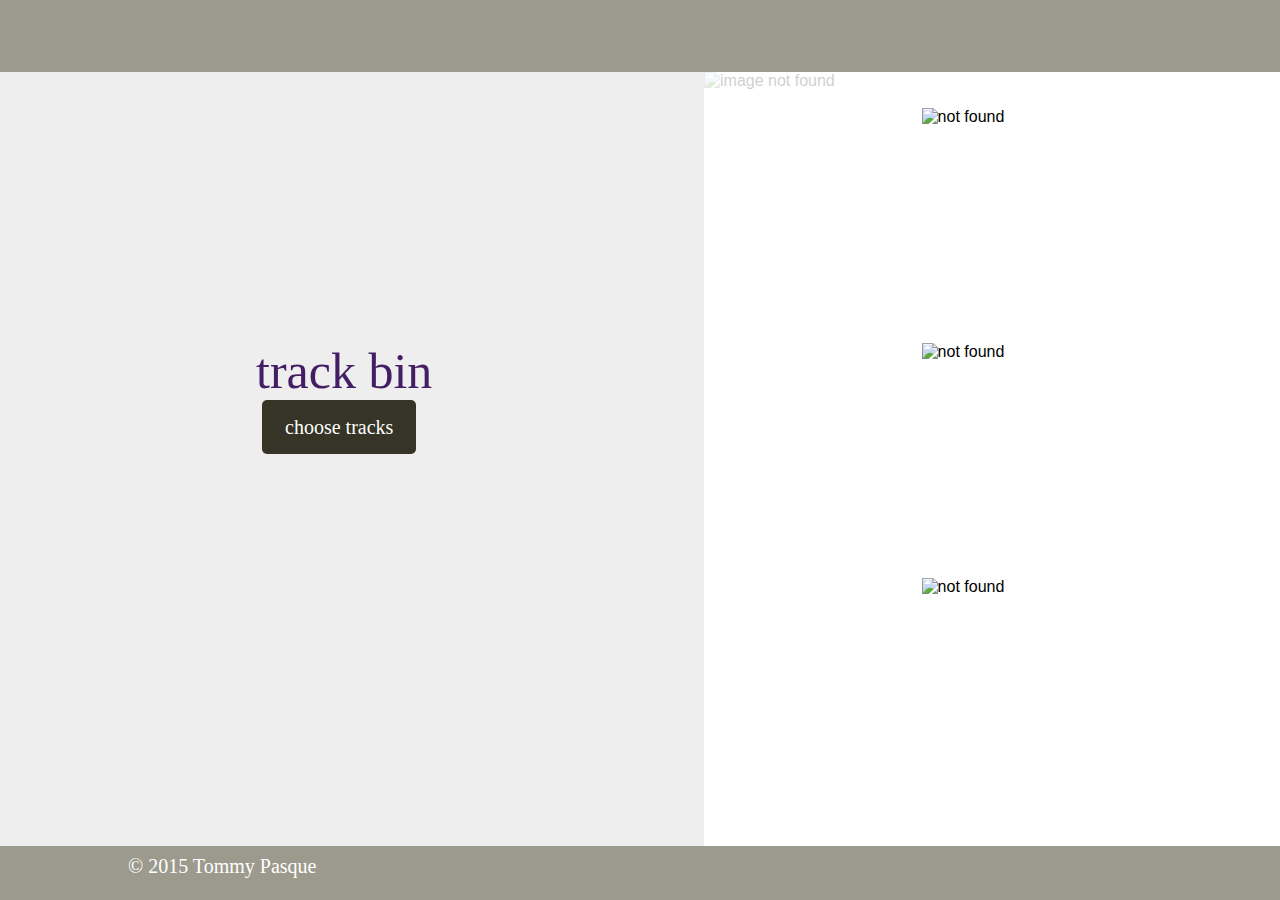
==== index.html @ f462a9c2 "Module 1 done" ====
<!DOCTYPE html>
<html>
  <head>
    <meta charset="utf-8">
    <title>Playlist Pre Test</title>
    <link rel="stylesheet" href="css/index.css" media="screen" title="no title" charset="utf-8">
    <link rel="stylesheet" href="css/normalize.css" media="screen" title="no title" charset="utf-8">
  </head>
  <body>
    <section class="head">
      <div class="topBorder"></div>
    </section>
    <section class="chooseTracks">
      <form class="" action="playlist.html" method="post">
        <legend class="chooseLegend">track bin</legend>
        <input class="chooseButton"type="submit" name="name" value="choose tracks">
      </form>
    </section>
    <section class="trackStage">
      <img src="resources/track.jpg" alt="image not found" />
      <img class="trackImage" src="images/division_bell.jpg" alt="not found" />
      <img class="trackImage" src="images/thriller.jpg" alt="not found" />
      <img class="trackImage" src="images/red.jpg" alt="not found" />

    </section>
    <section class="foot">
      <p>&copy 2015 Tommy Pasque</p>
    </section>


      <!-- <select name="my_select" style="height: 40px; line-height: 100px;">
        <option name="reggae"> Select your genre </option>
        <option name="reggae"> Reggae </option>
        <option name="blues"> Blues </option>
      </select> -->

  </body>
  <script src="http://ajax.googleapis.com/ajax/libs/jquery/1.7.1/jquery.min.js" type="text/javascript"></script>
  <script type="text/javascript" src="js/dom.js"></script>
  <script type="text/javascript" src="js/logic.js"></script>
</html>
---- css/index.css ----
*{
  vertical-align: top;
  box-sizing: border-box;
}
@font-face {
    font-family: 'Avenir'; /*a name to be used later*/
    src:"fonts/AvenirNextLTPro-Regular.otf"; /*URL to font*/
}

.head{
  text-align: justify;
}

.topBorder{
  position: relative;
  display: inline-block;
  width: 100vw;
  height: 8vh;
  background-color: #9B9A8D;
}

.chooseTracks{
  text-align: justify;
  display:inline-block;
  background-color: #EEEEEE;
  width:55vw;
  height:86vh;
}

.chooseLegend{
  position: relative;
  display:block;
  font-family: 'Avenir';
  font-size: 50px;
  color: #441E65;
  top: 30vh;
  left: 20vw;
}

.chooseButton{
  position: relative;
  display:block;
  font-family: 'Avenir';
  font-size: 20px;
  color: #FFFFFF;
  background-color: #353426;
  border-radius: 5px;
  width: 12vw;
  height: 6vh;
  top: 30vh;
  left: 20.5vw;
  border: none;
}

.buttoni:hover{
  background-color: #441E65;
}


.trackStage{
  text-align: justify;
  position: relative;
  float:right;
  height: 86vh;
  width:45vw;
}

.trackStage img:first-child{
  position: relative;
  display: block;
  height: 86vh;
  width:45vw;
  opacity: 0.19;
  z-index: 1;
}

.trackImage{
  position: relative;
  display:block;
  height:25vh;
  width: 12.5vw;
  z-index: 2;
  top:-82vh;
  left:17vw;
  margin-bottom: 10px;
}

.foot{
  text-align: justify;
  position: relative;
  display:block;
  font-size: 0px;
  width: 100vw;
  height: 6vh;
  background-color:#9B9A8D;
}

.foot p{
  position: relative;
  float:left;
  font-size: 20px;
  font-family: 'Avenir';
  color: #FFFFFF;
  margin:0;
  left: 10vw;
  top: 1vh;
}
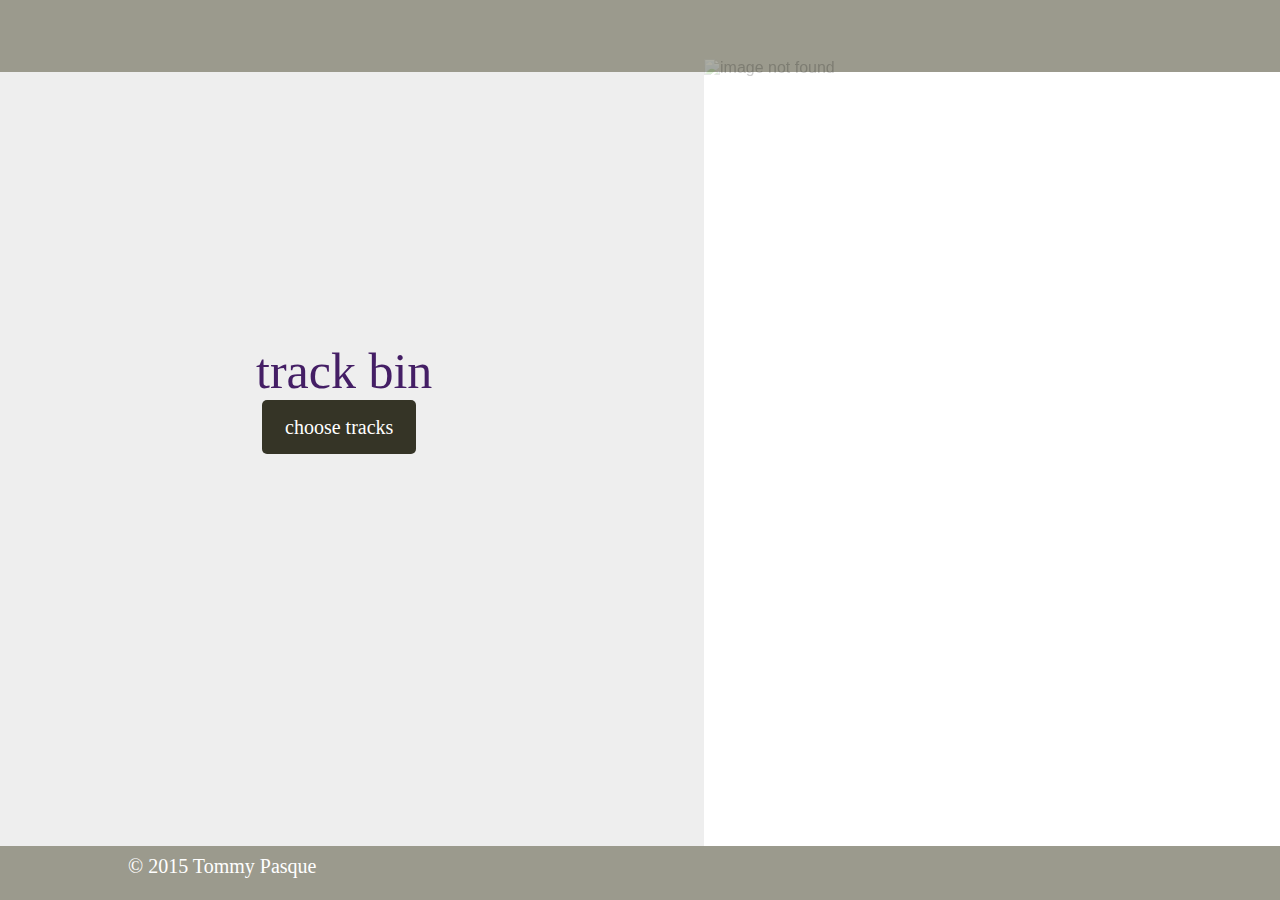
==== commit 7706825c: "project without POST working" ====
--- a/index.html
+++ b/index.html
@@ -10,32 +10,27 @@
     <section class="head">
       <div class="topBorder"></div>
     </section>
+    <div id="container">
+
+    </div>
     <section class="chooseTracks">
-      <form class="" action="playlist.html" method="post">
+      <form action="playlist.html" method="post">
         <legend class="chooseLegend">track bin</legend>
         <input class="chooseButton"type="submit" name="name" value="choose tracks">
       </form>
     </section>
-    <section class="trackStage">
-      <img src="resources/track.jpg" alt="image not found" />
-      <img class="trackImage" src="images/division_bell.jpg" alt="not found" />
-      <img class="trackImage" src="images/thriller.jpg" alt="not found" />
-      <img class="trackImage" src="images/red.jpg" alt="not found" />
-
+    <section id="trackStage">
+      <div id="image1"></div>
+      <div id="image2"></div>
+      <div id="image3"></div>
+      <img class="trackBackground" src="resources/track.jpg" alt="image not found" />
     </section>
     <section class="foot">
       <p>&copy 2015 Tommy Pasque</p>
     </section>
 
-
-      <!-- <select name="my_select" style="height: 40px; line-height: 100px;">
-        <option name="reggae"> Select your genre </option>
-        <option name="reggae"> Reggae </option>
-        <option name="blues"> Blues </option>
-      </select> -->
-
   </body>
-  <script src="http://ajax.googleapis.com/ajax/libs/jquery/1.7.1/jquery.min.js" type="text/javascript"></script>
+  <script type="text/javascript" src="https://code.jquery.com/jquery-2.1.4.min.js"></script>
   <script type="text/javascript" src="js/dom.js"></script>
   <script type="text/javascript" src="js/logic.js"></script>
 </html>
--- a/css/index.css
+++ b/css/index.css
@@ -18,6 +18,7 @@
   height: 8vh;
   background-color: #9B9A8D;
 }
+
 
 .chooseTracks{
   text-align: justify;
@@ -52,38 +53,54 @@
   border: none;
 }
 
-.buttoni:hover{
+.chooseButton:hover{
   background-color: #441E65;
 }
 
-
-.trackStage{
-  text-align: justify;
+#trackStage{
+  /*text-align: justify;*/
   position: relative;
   float:right;
   height: 86vh;
   width:45vw;
 }
 
-.trackStage img:first-child{
+#image1{
   position: relative;
-  display: block;
+  opacity:1.0;
+  z-index: 1;
+  top: 20px;
+  left: 200px;
+  margin-bottom: 20px;
+
+}
+#image2{
+  position: relative;
+  opacity:1.0;
+  z-index: 1;
+  top: 20px;
+  left: 200px;
+  margin-bottom: 20px;
+}
+#image3{
+  position: relative;
+  opacity:1.0;
+  z-index: 1;
+  top: 20px;
+  left: 200px;
+  margin-bottom: 20px;
+}
+
+.trackBackground{
+  position: fixed;
+  display: flex;
   height: 86vh;
   width:45vw;
   opacity: 0.19;
-  z-index: 1;
+  z-index: 0;
+  top: 59px;
 }
 
-.trackImage{
-  position: relative;
-  display:block;
-  height:25vh;
-  width: 12.5vw;
-  z-index: 2;
-  top:-82vh;
-  left:17vw;
-  margin-bottom: 10px;
-}
 
 .foot{
   text-align: justify;
